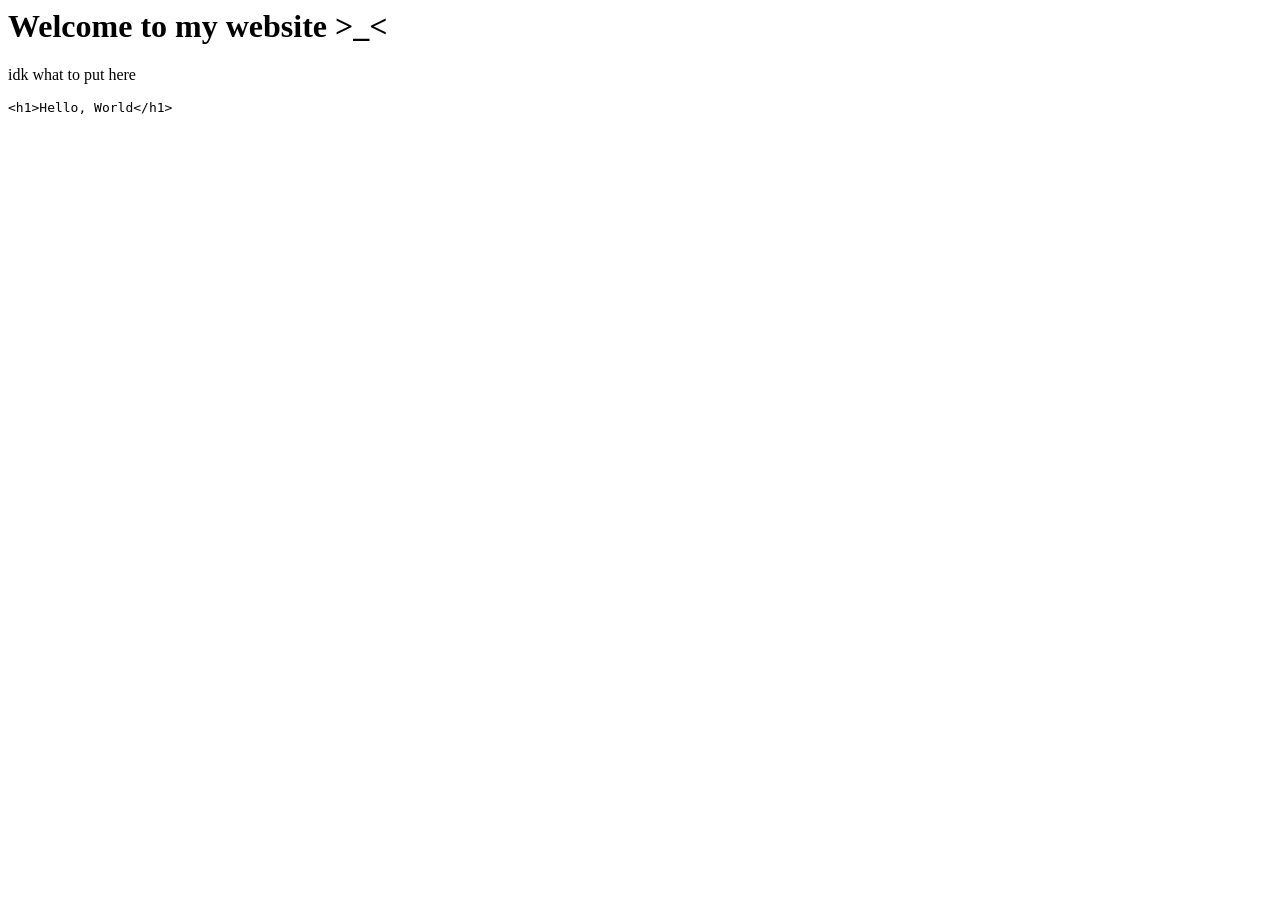
==== headers/index.html @ 11ef3ed1 "Create index.html" ====
<head>
  <title>this is a website</title>
  <link rel="stylesheet" href="style.css">
</head>
<body>
  <h1 class="title">Welcome to my website >_<</h1>
  <p>idk what to put here</p>
  <div class="codeblock">
    <pre>&lt;h1&gt;Hello, World&lt;/h1&gt;</pre>
  </div>
</body>
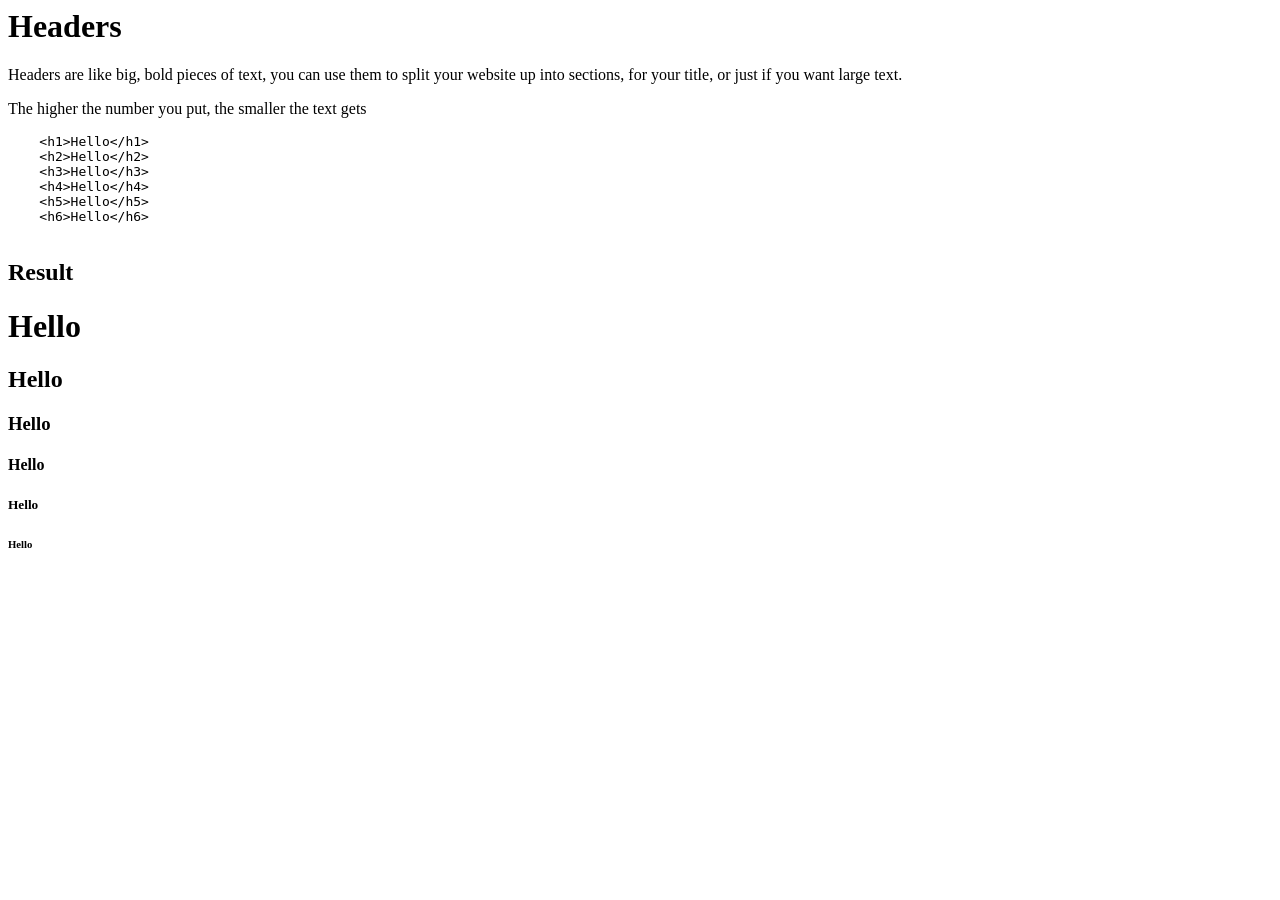
==== commit 91526971: "Update index.html" ====
--- a/headers/index.html
+++ b/headers/index.html
@@ -1,11 +1,28 @@
 <head>
-  <title>this is a website</title>
+  <title>Headers - Learn HTML</title>
   <link rel="stylesheet" href="style.css">
 </head>
 <body>
-  <h1 class="title">Welcome to my website >_<</h1>
-  <p>idk what to put here</p>
+  <h1 class="title">Headers</h1>
+  <p>Headers are like big, bold pieces of text, you can use them to split your website up into sections, for your title, or just if you want large text.</p>
+  <p>The higher the number you put, the smaller the text gets</p>
   <div class="codeblock">
-    <pre>&lt;h1&gt;Hello, World&lt;/h1&gt;</pre>
+    <pre>
+    &lt;h1&gt;Hello&lt;/h1&gt;
+    &lt;h2&gt;Hello&lt;/h2&gt;
+    &lt;h3&gt;Hello&lt;/h3&gt;
+    &lt;h4&gt;Hello&lt;/h4&gt;
+    &lt;h5&gt;Hello&lt;/h5&gt;
+    &lt;h6&gt;Hello&lt;/h6&gt;
+    </pre>
+  </div>
+    <h2>Result</h2>
+    <div class="results">
+    <h1>Hello</h1>
+    <h2>Hello</h2>
+    <h3>Hello</h3>
+    <h4>Hello</h4>
+    <h5>Hello</h5>
+    <h6>Hello</h6>
   </div>
 </body>
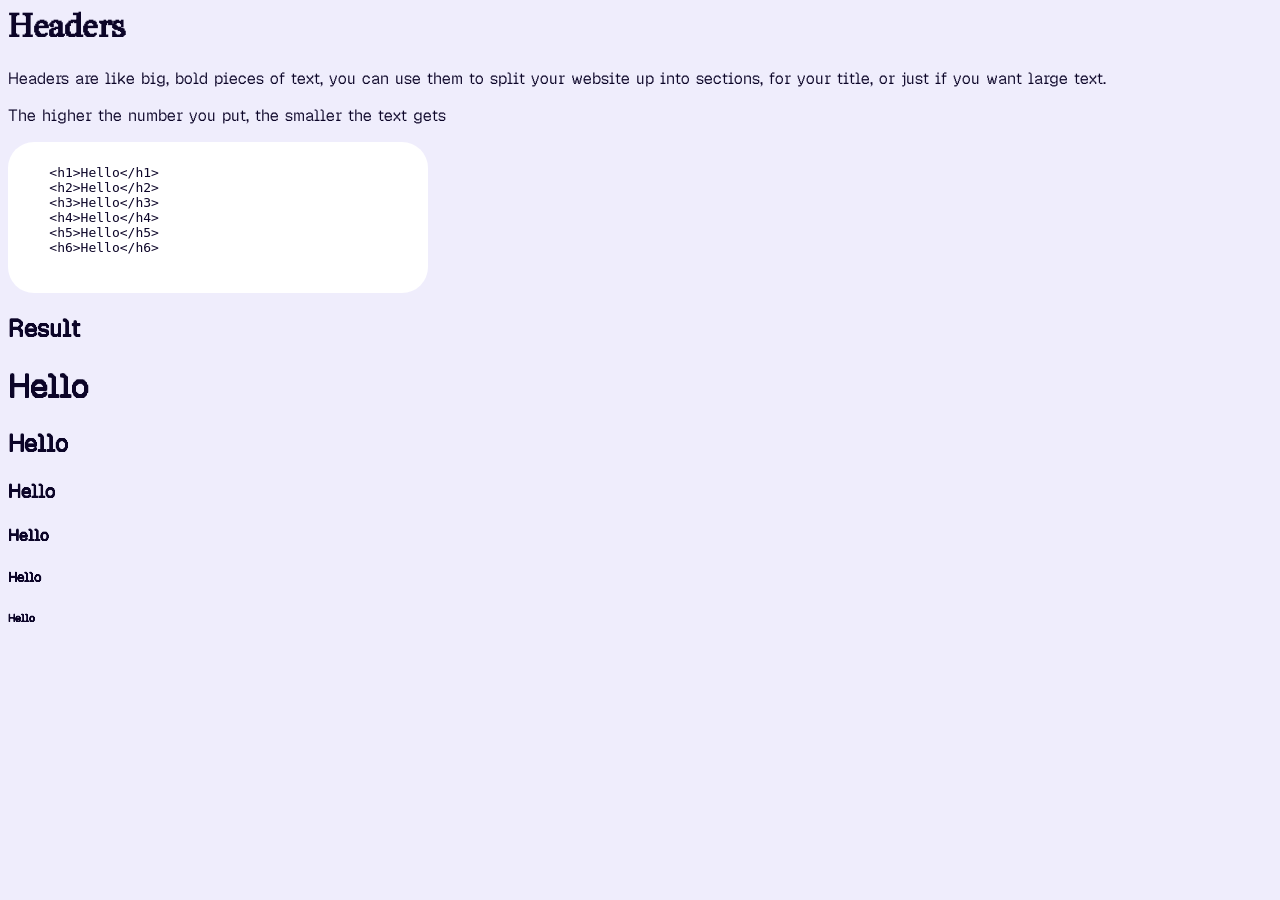
==== commit 72b772e3: "Update stylesheet link path in index.html" ====
--- a/headers/index.html
+++ b/headers/index.html
@@ -1,6 +1,6 @@
 <head>
   <title>Headers - Learn HTML</title>
-  <link rel="stylesheet" href="style.css">
+  <link rel="stylesheet" href="/style.css">
 </head>
 <body>
   <h1 class="title">Headers</h1>
--- a/style.css
+++ b/style.css
@@ -0,0 +1,62 @@
+@font-face {
+  font-family: gsans; /* set name */
+  src: url(/fonts/GeistPixel-Regular-VariableFont_ELSH.ttf) format(truetype)
+}
+@font-face {
+  font-family: redaction; /* set name */
+  src: url(/fonts/redaction-35-latin-400-normal.ttf) format(truetype)
+}
+@font-face {
+  font-family: mono; /* set name */
+  src: url(/fonts/mono.ttf) format(truetype)
+}
+.title {
+  font-family: redaction;
+}
+body {
+  background-color: #efedfc;
+  color: #0c0528;
+  text-align: left;
+  justify-content: left;
+  font-family: gsans;
+}
+.titlebar {
+  background-color: #4f37ad;
+  font-family: redaction;
+  align-items: center;
+  display: flex;
+padding-left: 10px;
+  border-radius: 15px 15px 0px 0px; 
+  height: 25px;
+}
+.window {
+  width: 400px;
+  text-align: left;
+  height: 300px;
+   justify-content: center;
+  border-radius: 15px;
+  background-color: #382f59;
+  color: #cabdff;
+}
+.content {
+  padding: 15px;
+}
+.balls {
+  border-radius: 26px;
+  width: 300px
+}
+.button {
+  border-radius: 26px;
+  width: 150px;
+  background-color: #3300ff;
+  height: 50px
+}
+.codeblock {
+  background-color: #fff;
+  stroke: #0c0528;
+  font-family: mono;
+  width: 400px;
+  border-radius: 26px;
+  text-align: left;
+  padding: 10px;
+}
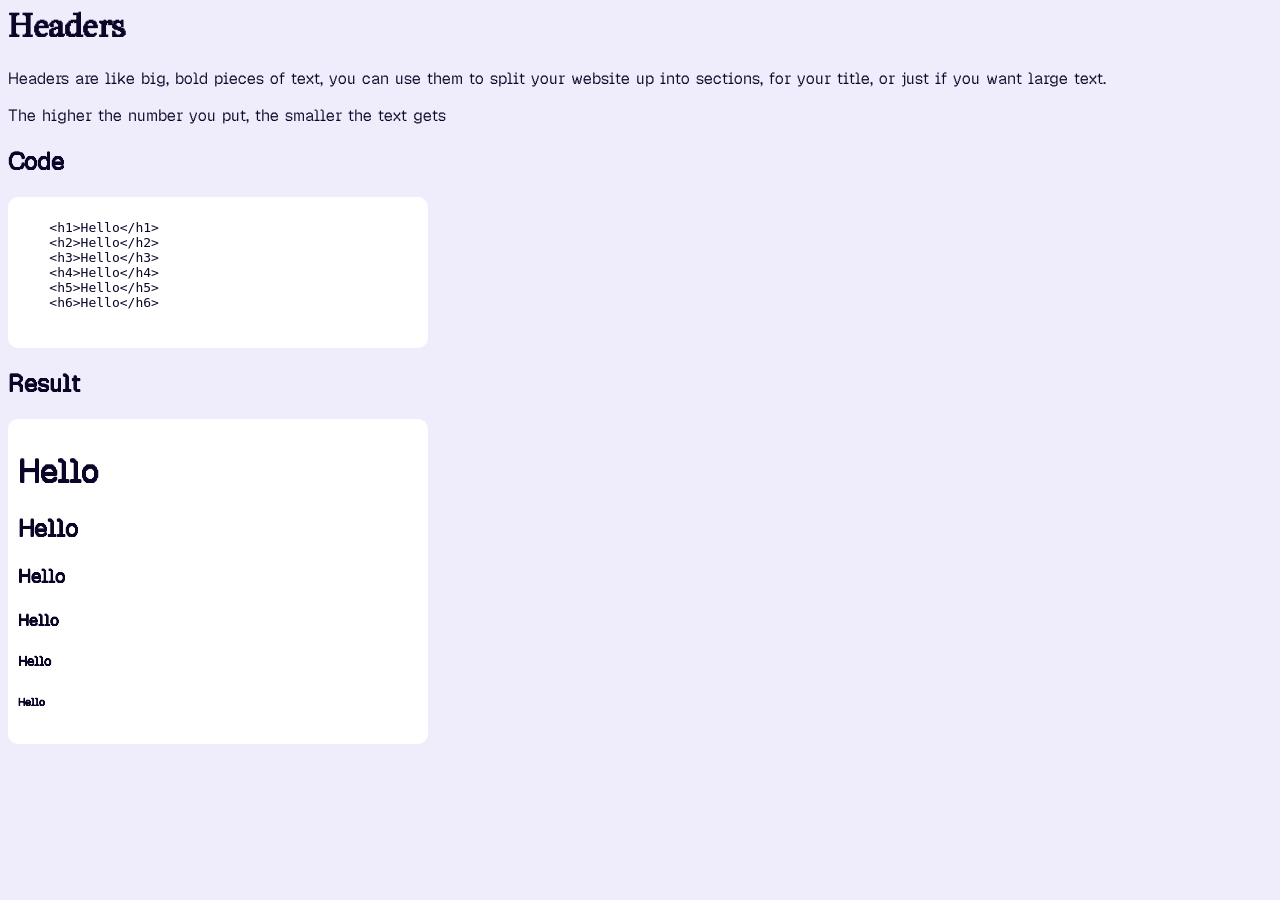
==== commit ec5dd94a: "Update index.html" ====
--- a/headers/index.html
+++ b/headers/index.html
@@ -6,6 +6,7 @@
   <h1 class="title">Headers</h1>
   <p>Headers are like big, bold pieces of text, you can use them to split your website up into sections, for your title, or just if you want large text.</p>
   <p>The higher the number you put, the smaller the text gets</p>
+  <h2>Code</h2>
   <div class="codeblock">
     <pre>
     &lt;h1&gt;Hello&lt;/h1&gt;
--- a/style.css
+++ b/style.css
@@ -56,7 +56,15 @@
   stroke: #0c0528;
   font-family: mono;
   width: 400px;
-  border-radius: 26px;
+  border-radius: 10px;
   text-align: left;
   padding: 10px;
 }
+.results {
+  background-color: #fff;
+  stroke: #0c0528;
+  width: 400px;
+  border-radius: 10px;
+  text-align: left;
+  padding: 10px;
+}
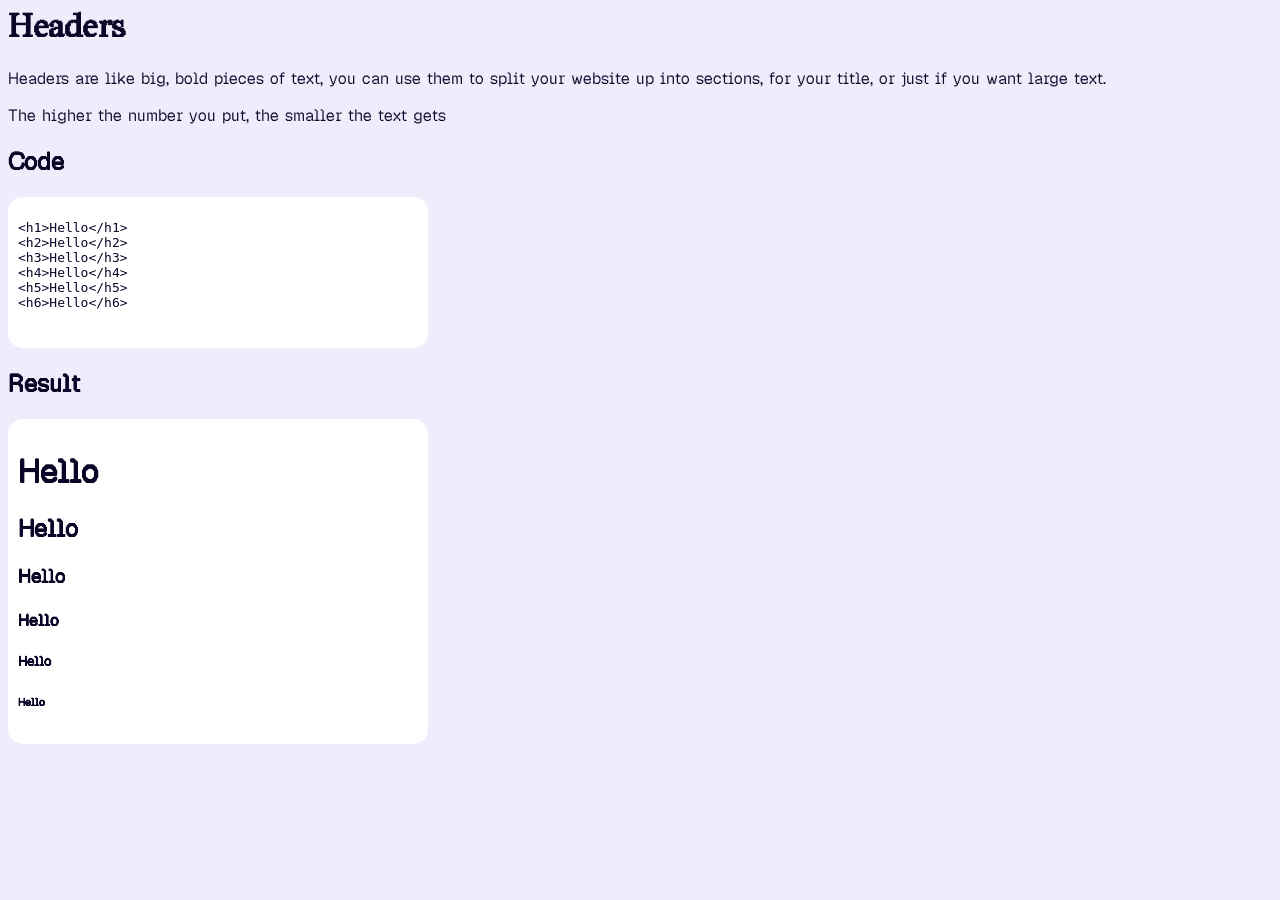
==== commit bce7db1b: "Unescape HTML tags in code block" ====
--- a/headers/index.html
+++ b/headers/index.html
@@ -9,12 +9,12 @@
   <h2>Code</h2>
   <div class="codeblock">
     <pre>
-    &lt;h1&gt;Hello&lt;/h1&gt;
-    &lt;h2&gt;Hello&lt;/h2&gt;
-    &lt;h3&gt;Hello&lt;/h3&gt;
-    &lt;h4&gt;Hello&lt;/h4&gt;
-    &lt;h5&gt;Hello&lt;/h5&gt;
-    &lt;h6&gt;Hello&lt;/h6&gt;
+&lt;h1&gt;Hello&lt;/h1&gt;
+&lt;h2&gt;Hello&lt;/h2&gt;
+&lt;h3&gt;Hello&lt;/h3&gt;
+&lt;h4&gt;Hello&lt;/h4&gt;
+&lt;h5&gt;Hello&lt;/h5&gt;
+&lt;h6&gt;Hello&lt;/h6&gt;
     </pre>
   </div>
     <h2>Result</h2>
--- a/style.css
+++ b/style.css
@@ -56,7 +56,7 @@
   stroke: #0c0528;
   font-family: mono;
   width: 400px;
-  border-radius: 10px;
+  border-radius: 15px;
   text-align: left;
   padding: 10px;
 }
@@ -64,7 +64,7 @@
   background-color: #fff;
   stroke: #0c0528;
   width: 400px;
-  border-radius: 10px;
+  border-radius: 15px;
   text-align: left;
   padding: 10px;
 }
